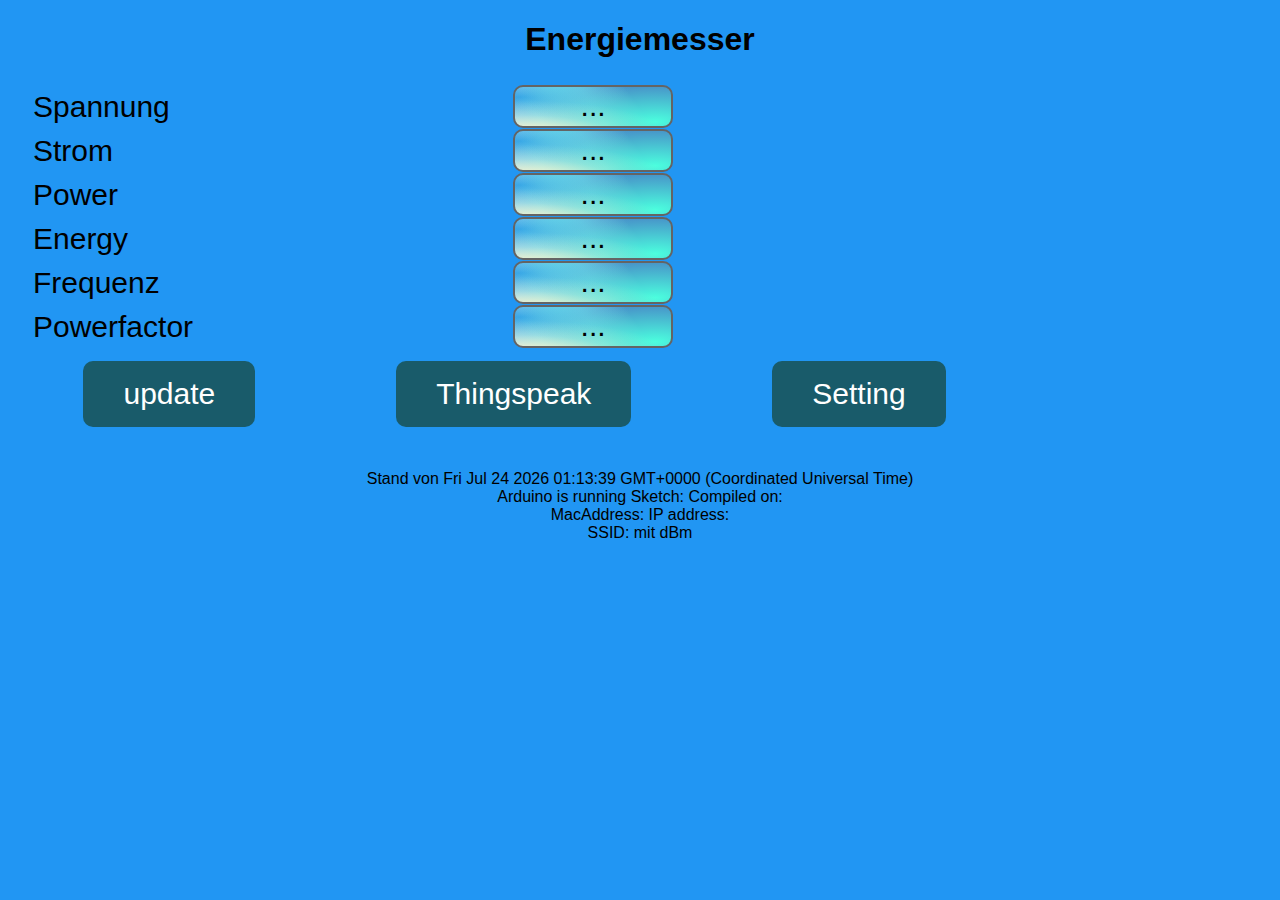
==== src/data/index.html @ add1e22b "Add files via upload" ====
<!DOCTYPE html>
<html>
  <head>
    <title>Powermeasure</title>
    <meta name="viewport" content="width=device-width, initial-scale=1" />
    <link rel="icon" href="data:," />
    <link rel="stylesheet" href="style.css" />
    <script src="script.js"></script>
    
  </head>
  <body>
    <h1>Energiemesser</h1>
    <aside id="links"></aside>
    <aside id="rechts"></aside>

    <div class="grid-container">
      <div class="grid-item">Spannung</div>
      <div><p class="Messwert" id="Spg">...</p></div>
      <div class="grid-item">Strom</div>
      <div><p class="Messwert" id="Cur">...</p></div>
      <div class="grid-item">Power</div>
      <div><p class="Messwert" id="pow">...</p></div>
      <div class="grid-item">Energy</div>
      <div><p class="Messwert" id="ene">...</p></div>
      <div class="grid-item">Frequenz</div>
      <div><p class="Messwert" id="freq">...</p></div>
      <div class="grid-item">Powerfactor</div>
      <div><p class="Messwert" id="pf">...</p></div>
    </div>
    <div class="grid-container3">
     
        <a href=""><button class="button">update</button></a>
        <a href="https://thingspeak.com/channels/1957995" target="_blank"><button class="button">Thingspeak</button></a>
        <a href="/setting.html"><button class="button">Setting</button></a>

        <!--<a href="/RESET"><button class="button2">RESET counter</button></a>-->
      </p>
    </div>
   
    <br />
    <br />
    Stand von <span id="time"> </span>
    <br />

    Arduino is running Sketch: <span id="myFile"> </span> 
    Compiled on: <span id="compileDate"> </span> <br/>
    MacAddress: <span id="myMAC"></span>   
    IP address: <span id="myIP"></span> <br/>
    SSID: <span id="mySSID"></span>
    mit <span id="mySIG"></span> dBm
    
    <br />
  </body>
</html>
---- src/data/style.css ----
html {
  font-family: "Segoe UI","Helvetica","Lucida Console", "Courier New", monospace;
  display: inline-block;
  margin: 0px auto;
  text-align: center;
   background-color: #2196f3;
}
.button {
  background-color: #195b6a;
  border: none;
  border-radius: 10px;
  color: white;
  padding: 16px 40px;
  text-decoration: none;
  font-size: 30px;
  margin: 2px;
  cursor: pointer;
}
.button2 {
  background-color: #77878a;
}
 .Messwert {
  border: 2px solid rgba(100, 100, 100, 1);
  border-radius: 10px;
  padding-top: 2px;
  padding-right: 20px;
  padding-bottom: 2px;
  padding-left: 20px;
  margin: 0px;
  height: 35px;
  width: 30%;
   font-size: 30px;
  background: radial-gradient(
      93% 93% at 8% 128%,
      rgba(255, 238, 194, 1) 0%,
      rgba(255, 238, 194, 0.2) 60%,
      rgba(194, 233, 255, 0) 100%
    ),
    radial-gradient(
      49% 88% at 27% -14%,
      rgba(93, 227, 236, 0.73) 0%,
      rgba(93, 227, 236, 0.17) 60%,
      rgba(93, 227, 236, 0) 100%
    ),
    radial-gradient(
      115% 156% at 90% 89%,
      rgba(75, 254, 222, 1) 0%,
      rgba(75, 254, 222, 0) 100%
    ),
    linear-gradient(
      234deg,
      rgba(69, 74, 187, 1) 25%,
      rgba(69, 74, 187, 0.77) 35%,
      rgba(69, 74, 187, 0.4) 50%,
      rgba(91, 196, 229, 0) 84%
    ),
    radial-gradient(
      119% 119% at 3% 26%,
      rgba(48, 142, 230, 1) 0%,
      rgba(48, 158, 230, 0) 74%
    ),
    linear-gradient(
      360deg,
      rgba(242, 245, 250, 1) 0%,
      rgba(242, 245, 250, 1) 100%
    );
  background-blend-mode: , , , , ;
}

.grid-container {
  display: grid;
  grid-template-columns: auto auto;
  background-color: #2196f3;
  padding: 5px;
  margin: 0;
  width: 70%;
  
}

.grid-item {
  border: 5px ;
  padding: 5px;
  font-size: 30px;
  text-align: left;
  margin:0px;
  padding-left: 20px;
  
}

.grid-container3 {
  display: grid;
  grid-template-columns: auto auto auto 20%;
  background-color: #2196f3;
  padding: 5px;
}
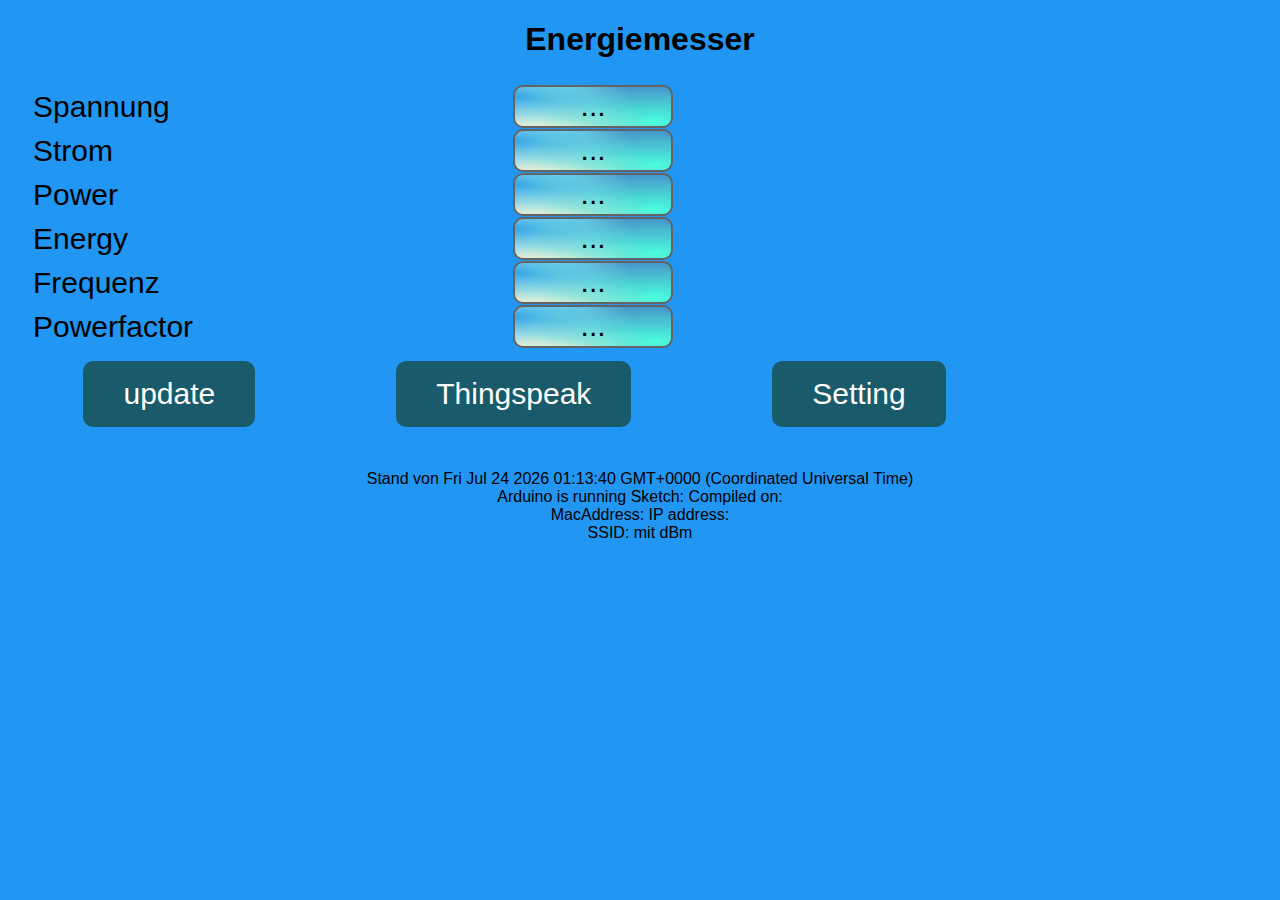
==== commit 060002bd: "Update index.html" ====
--- a/src/data/index.html
+++ b/src/data/index.html
@@ -30,7 +30,7 @@
     <div class="grid-container3">
      
         <a href=""><button class="button">update</button></a>
-        <a href="https://thingspeak.com/channels/1957995" target="_blank"><button class="button">Thingspeak</button></a>
+        <a href="https://thingspeak.com/channels/123456" target="_blank"><button class="button">Thingspeak</button></a>
         <a href="/setting.html"><button class="button">Setting</button></a>
 
         <!--<a href="/RESET"><button class="button2">RESET counter</button></a>-->
